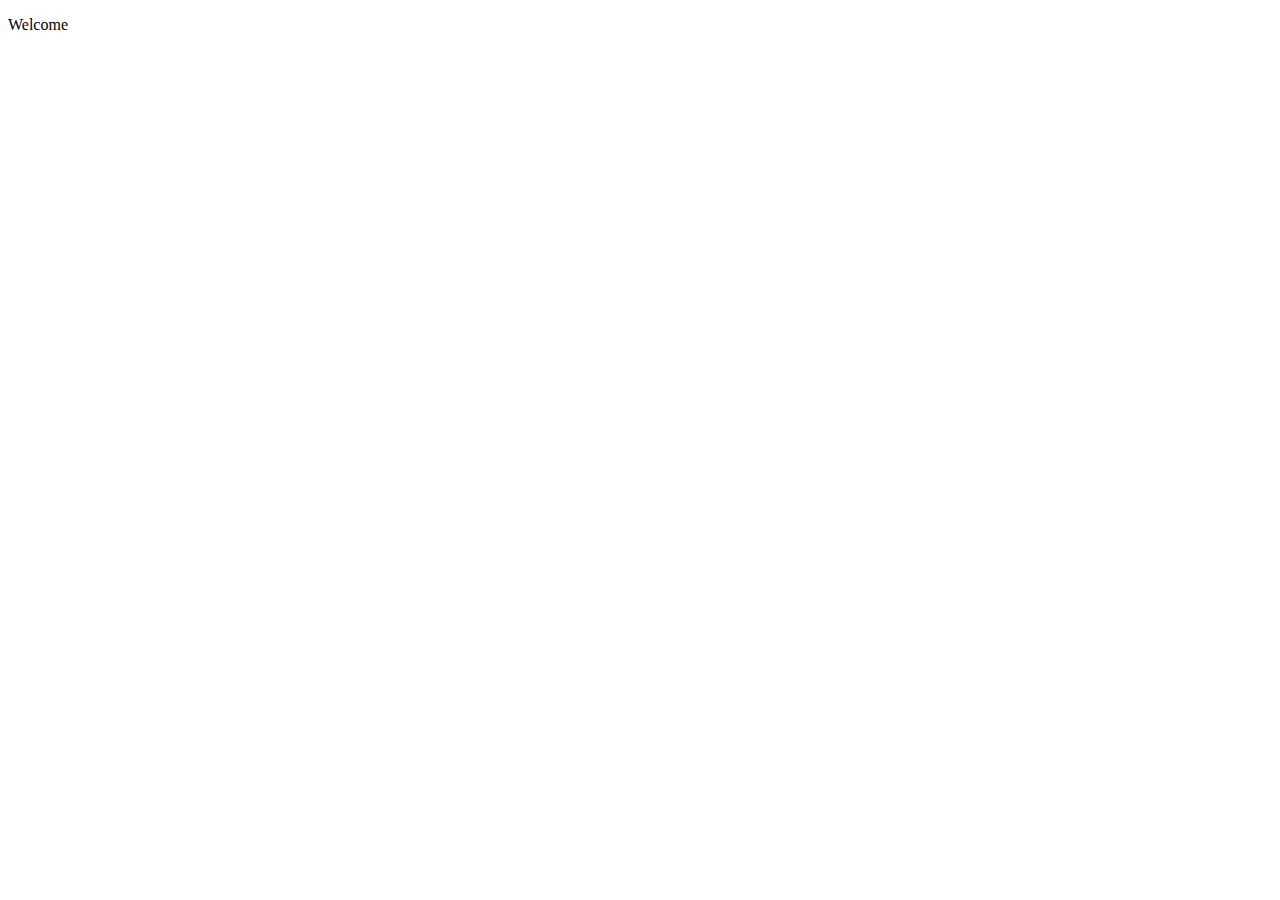
==== target/classes/static/index.html @ 6cd25e58 "create repertories and same html files" ====
<!DOCTYPE HTML>
<html>
<head>
    <title>EventManager</title>
    <meta http-equiv="Content-Type" content="text/html;
charset=UTF-8" />
    <Link rel = "StyleSheet" href = "/styles/style.css" type = "text/css" />
</head>
<body>
<p id="title">Welcome</p>

<script src="/javascripts/index.js"></script>
</body>
</html>
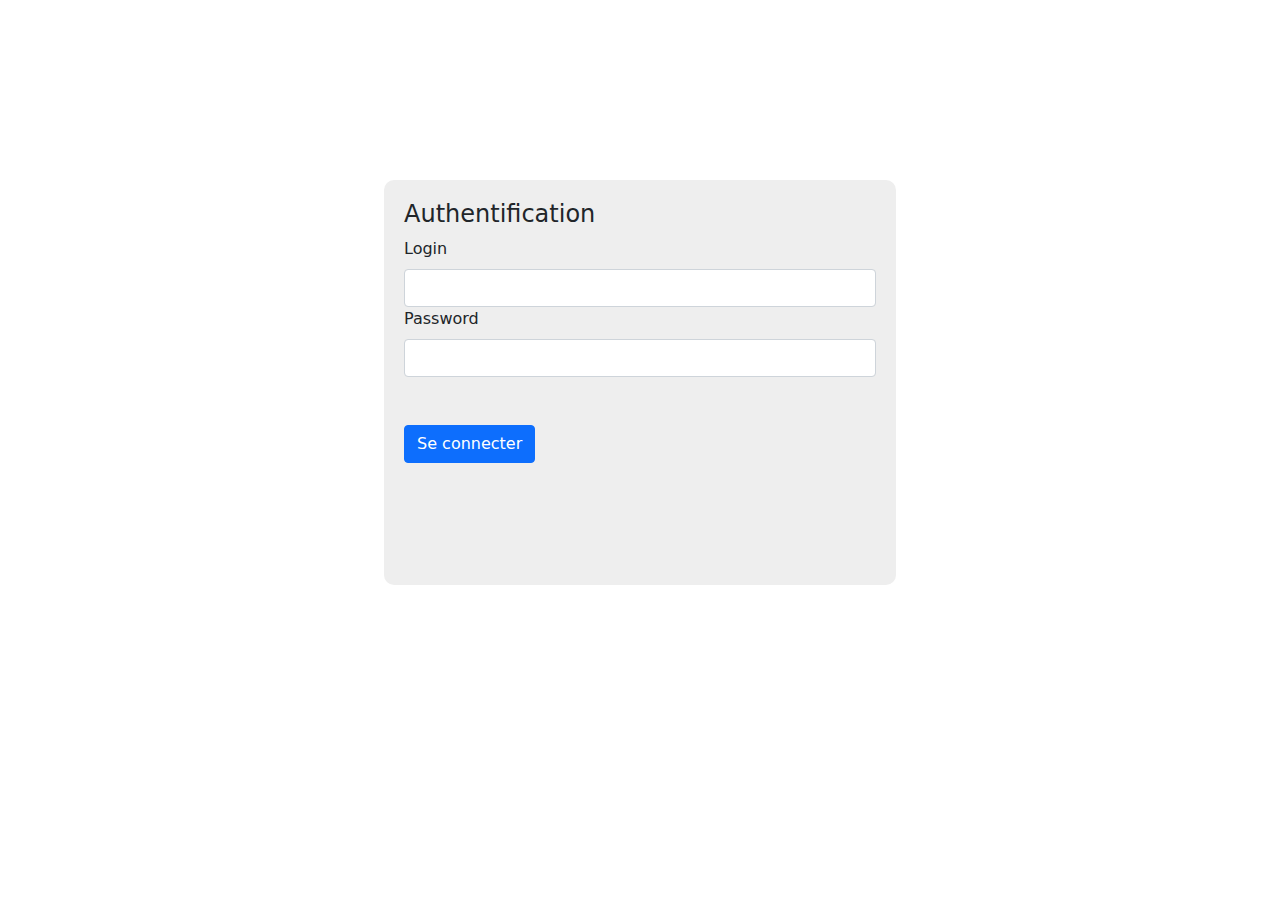
==== commit 0f9fc99d: "app v1.2.0" ====
--- a/target/classes/static/index.html
+++ b/target/classes/static/index.html
@@ -4,11 +4,32 @@
     <title>EventManager</title>
     <meta http-equiv="Content-Type" content="text/html;
 charset=UTF-8" />
-    <Link rel = "StyleSheet" href = "/styles/style.css" type = "text/css" />
+    <Link rel = "StyleSheet" href = "css/style.css" type = "text/css" />
+    <Link rel = "StyleSheet" href = "bootstrap/css/bootstrap.min.css" type = "text/css" />
+    <script src="js/jquery.js"></script>
 </head>
 <body>
-<p id="title">Welcome</p>
+<div id="loginContainer">
+    <h4>Authentification</h4>
+    <form class="col g-3" id="loginForm" method="post" action="#">
+        <div class="row-auto">
+            <label for="login" class="form-label">Login</label>
+            <input type="text" class="form-control" id="login" required>
+          </div>
+          <div class="row-auto">
+            <label for="pass" class="form-label">Password</label>
+            <input type="password" class="form-control" id="pass" name="pass"/>
+          </div>
+          <span id="error"></span>
+          <br/>
+          <br/>
+          <div class="row-auto">
+            <button type="button" class="btn btn-primary mb-3" id="connect">Se connecter</button>
+          </div>
 
-<script src="/javascripts/index.js"></script>
+    </form>
+</div>
+
+<script src="js/index.js"></script>
 </body>
 </html>--- a/target/classes/static/css/style.css
+++ b/target/classes/static/css/style.css
@@ -0,0 +1,184 @@
+
+body{
+    width: 100%;
+    height: 100%;
+}
+/* header styling*/
+#header{
+    font-family:system-ui, -apple-system, BlinkMacSystemFont, 'Segoe UI', Roboto, Oxygen, Ubuntu, Cantarell, 'Open Sans', 'Helvetica Neue', sans-serif;
+    font-weight: bold;
+    width: 100%;
+    height: 20vh;
+    background-color: rgb(238, 238, 238);
+    box-shadow: 0 0 5px inset;
+}
+
+#header > #navig1{
+    position: absolute;
+    right: 1px;
+    top: 15vh;
+}
+
+#header h2{
+    position: absolute;
+    left: 35%;
+    top: 5vh;
+}
+#header #navig1 ul{
+    list-style: none;
+}
+
+#header #navig1 ul li{
+    display: inline;
+    margin-right: 5px;
+}
+
+#header #navig1 ul a {
+    text-decoration: none;
+    color: black;
+}
+
+#header .active2{
+    color: blueviolet !important;
+    text-decoration: underline;
+    font-weight: bold;
+}
+/* Container styling*/
+#container{
+    width: 100%;
+    height: 70vh;
+    background-color: rgb(238, 238, 238);
+    overflow-y: auto;
+    padding-top: 15vh;
+}
+
+#container > #navig2{
+    position: absolute;
+    left: 1px;
+    top: 25vh;
+}
+
+#container h4{
+    position:absolute;
+    left: 0;
+    top: 20vh;
+    
+}
+#container #navig2 ul{
+    list-style: none;
+
+}
+
+#container #navig2 ul li{
+    display: inline;
+    margin-right: 5px;
+}
+
+#container #navig2 ul a {
+    text-decoration: none;
+    color: black;
+}
+#container .active{
+    color: blueviolet !important;
+    text-decoration: underline;
+    font-weight: bold;
+}
+
+#evCreate{
+width: 100%;
+height: 100%;
+}
+
+#evMod{
+    width: 100%;
+    height: 100%;
+}
+
+#evView{
+    overflow-y: auto;
+    width: 100%;
+    height: 100%;
+    padding-left: 5%;
+    padding-right: 5%;
+}
+
+#evCreatForm{
+    width: 60%;
+    margin-left: 20%;
+}
+
+#evModForm{
+    width: 60%;
+    margin-left: 20%;
+}
+
+.evTable{
+    top: 30vh;
+    width: 60%;
+}
+
+.succesalert{
+    width: 60%;
+    margin-left: 20%;
+}
+
+.erroralert{
+    width: 60%;
+    margin-left: 20%;
+}
+
+.deletealert{
+    width: 60%;
+    margin-left: 20%;
+}
+#partCreatForm{
+    width: 60%;
+    margin-left: 20%;
+}
+#partModForm{
+    width: 60%;
+    margin-left: 20%;
+}
+#partView{
+    width: 80%;
+    margin-left: 10%;
+}
+/* footer styling*/
+#footer{
+    width: 100%;
+    height: 10vh;
+    background-color: rgb(238, 238, 238);
+    box-shadow: 0 0 5px inset;
+}
+
+#footer #copyright{
+    position: absolute;
+    left: 45%;
+    bottom: 3vh;
+}
+
+/*login */
+#loginContainer{
+    position: absolute;
+    top: 20vh;
+    left: 30%;
+   width: 40%;
+   height: 45vh;
+   background-color: rgb(238, 238, 238);
+   padding: 20px;
+   border-radius: 10px;
+}
+#error{
+    color: red;
+    font-style: italic;
+}
+
+.deconn{
+    position: absolute;
+    font-weight: bolder;
+    color: black;
+    text-decoration: none;
+    top: 10px;
+    left: 20px;
+}
+
